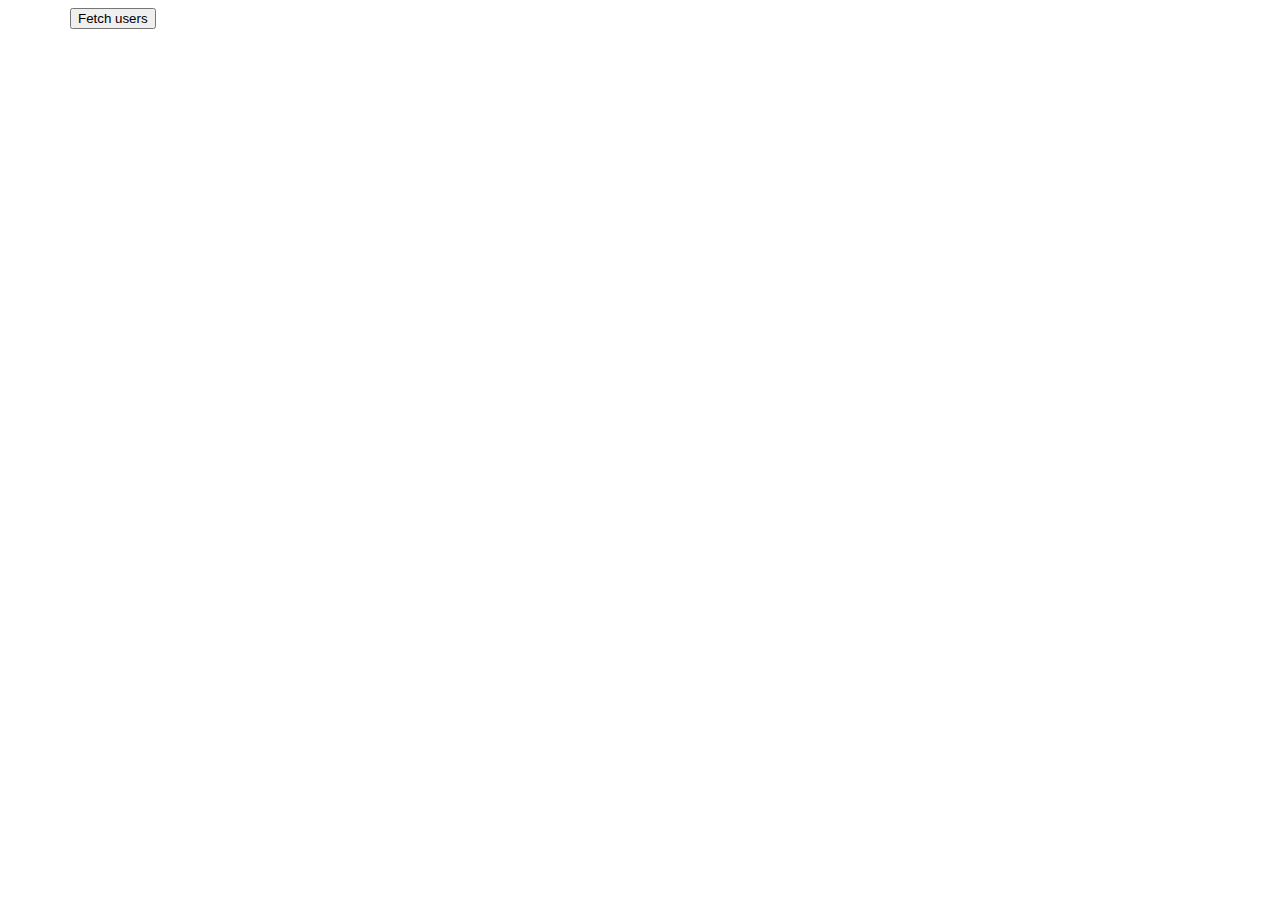
==== src/index.html @ 6b44a790 "sum reqw total" ====
<!DOCTYPE html>
<html lang="en">
  <head>
    <meta charset="UTF-8" />
    <link rel="icon" type="image/svg+xml" href="/favicon.svg" />
    <meta name="viewport" content="width=device-width, initial-scale=1.0" />
    <title>Document</title>
    <link rel="stylesheet" href="./css/styles.css" />
  </head>
  <body>
    
</div>
<div class="container"> 
    <button type="button" class="btn"> Fetch users </button>
    <ul class="user-list"></ul>
</div>

    <script type="module" src="./main.js"></script>
  </body>
</html>
---- src/css/styles.css ----
/**
  |============================
  | include css partials with
  | default @import url()
  |============================
*/
@import url('./reset.css');
@import url('./vite-promo.css');
@import url('./header.css');

:root {
  font-family: Inter, Avenir, Helvetica, Arial, sans-serif;
  font-size: 16px;
  line-height: 24px;
  font-weight: 400;

  color: #242424;
  background-color: rgba(255, 255, 255, 0.87);

  font-synthesis: none;
  text-rendering: optimizeLegibility;
  -webkit-font-smoothing: antialiased;
  -moz-osx-font-smoothing: grayscale;
  -webkit-text-size-adjust: 100%;
}


body {
  font-family: "Roboto", sans-serif;
  color: #434455;
  background-color: #fff;
}

h1,
h2,
h3,
h4,
h5,
h6,
p {
  margin: 0;
}

a {
  text-decoration: none;
}

ul,
ol {
  list-style: none;
  padding: 0;
  margin: 0;
}


.container {
  width: 1140px;
  padding: 0px;
  margin: 0 auto;
  display: flex;
  align-items: left;
  text-align: left;
}
.form-container {
  width: 360px;
  padding: 0px;
  margin: 0 auto;
  align-items: center;
  display: flex;
  text-align: left;
   flex-direction: column;  
}

.container-clock {
  display: flex;
  width: 360px;
  padding: 0px;
  margin: 0 auto;
  align-items: center;
  text-align: left;
  flex-direction: column;
}
.container-input {
  display: flex;
  align-items: center;
  text-align: center;
  flex-direction: row;
}
.input-stule {
    /* normal, hover, press */
  border-radius: 4px;
  padding: 8px;
  margin-bottom: 24px;
  /* width: 272px;
  height: 33px; */
   /* new serch */
  width: 272px;
height: 40px;
}
.button-submit {
  /* new serch */
font-weight: 500;
font-size: 16px;
line-height: 1.5;
letter-spacing: 0.04em;
color: #fff;
background: #4e75ff;
}
.button-start {
  /* new start */
  border-radius: 8px;
  padding: 8px 16px;
  width: 75px;
  height: 40px;
display: flex;
flex-direction: row;
background: #4e75ff;
}
.timer {
  display: flex;
  padding: 5px;
  margin: 0 auto;
  align-items: center;
  text-align: left;
  flex-direction: row;
}
.field {
  display: flex;
  width: 55px;
  height: 72px;
  padding: 15px;
  padding-right: 25px;
  padding-left: 10px;
  /* margin: 0 auto; */
  align-items: center;
  text-align: left;
  flex-direction: column;
}
.value {
 font-weight: 400;
 font-size: 40px;
 line-height: 120%;
 letter-spacing: 0.04em;
 color: #2e2f42;
}

.form-link {
  text-decoration: none;
}

ul {
  display: flex;
  justify-content: space-around;
  flex-wrap: wrap;
  user-select: none;
  list-style: none;
}
img {
  display: flex;
  max-width: 100%;
  height: auto;
  width: 360px;
  height: 200px;
}

.form-link {
text-decoration: none;
}

.gallery-link {
text-decoration: none;
}
ul {
display: flex;
justify-content: space-around;
flex-wrap: wrap;
user-select: none;
list-style: none;
}


.gallery {
display: flex;
list-style: none;
width: 1200px;
padding: 0px;
background-color: white;
box-shadow: 0px 0px 2px rgba(0, 0, 0, 0.2);
border-radius: 8px;
border-color: black;
margin: 0px;
counter-increment: my-counter;
}
.gallery-item {
display: flex;
list-style: none;
width: 380px;
padding: 0px;
background-color: white;
box-shadow: 0px 0px 2px rgba(0, 0, 0, 0.2);
border-radius: 5px;
border-color: black;
margin: 10px;
gap: 24px;
counter-increment: my-counter;
}
.gallery-item img {
width: 360px;
height: 200px;
border-radius: 5px;
margin: 5px;
}

.gallery-item p {
font-size: 1rem;
margin: 0px;
}
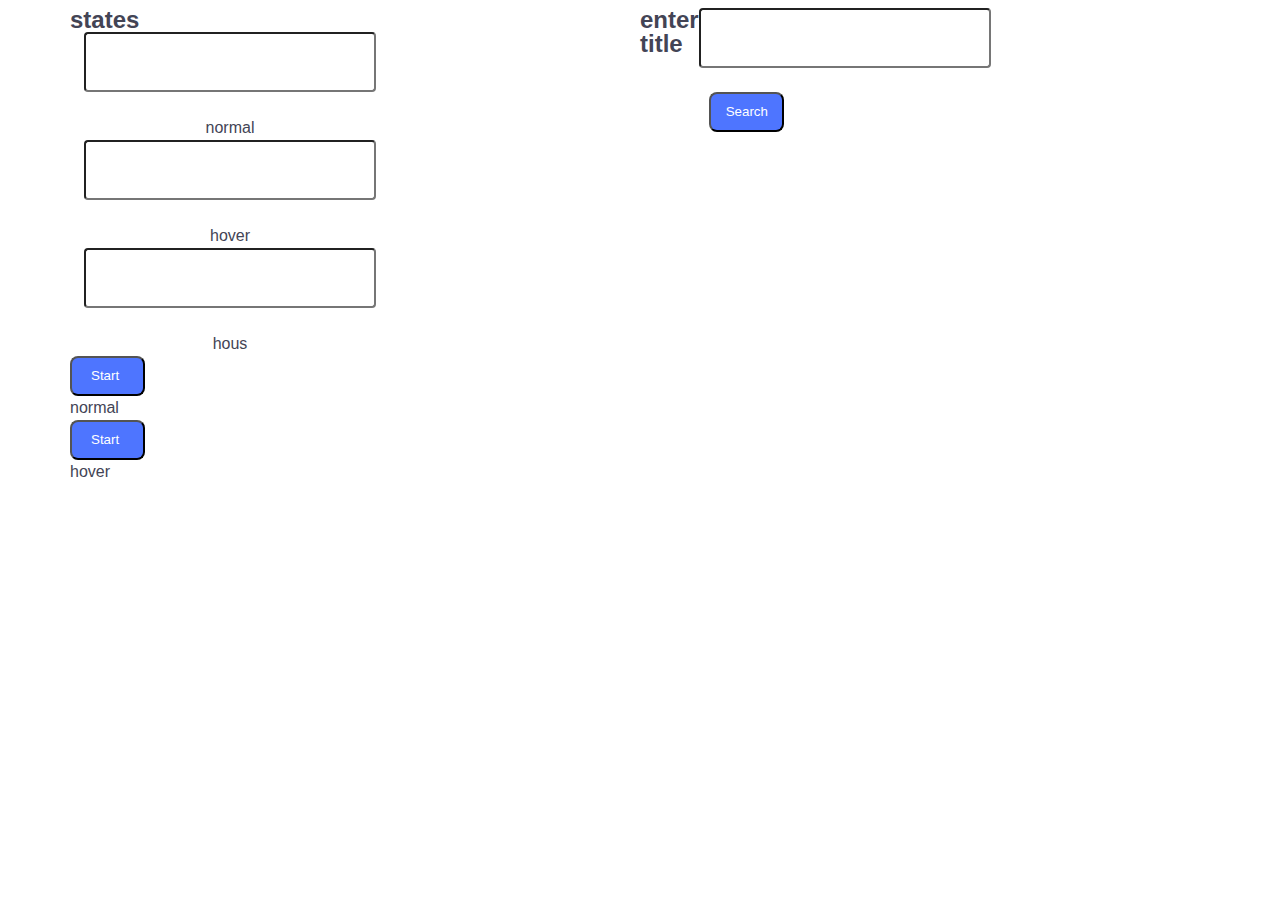
==== commit ecd2c93c: "summ reqwast total" ====
--- a/src/index.html
+++ b/src/index.html
@@ -8,13 +8,49 @@
     <link rel="stylesheet" href="./css/styles.css" />
   </head>
   <body>
-    
-</div>
-<div class="container"> 
-    <button type="button" class="btn"> Fetch users </button>
-    <ul class="user-list"></ul>
-</div>
+ <div class="container">
+  
+  <div class="form-container">
+    <h2>states</h2>
+    <form class="uzers-form-1" autocomplete="off">
+      <div class="container-input">
+        <label>
+          <input class="input-stule" type="text" name="text" />
+          normal 
+        </label>
+        <label>
+          <!-- Search images ... -->
+          <input class="input-stule" type="text" name="text" Search images .../>
+          hover
+        </label>
+        <label>
+          <input class="input-stule" type="text" name="text" pressed />
+          hous
+        </label>
+      </div>
+      <button class="button-submit" type="submit">Start</button>
+      normal 
+      <button class="button-submit" type="submit">Start</button>
+      hover
+    </form>
+  </div>
+     
+  <div class="uzers-form-2"> 
+    <h2>enter title</h2>
+<form class="uzers-form-image">
+      <label>
+        <!-- Search images ... -->
+        <input class="input-stule" type="text" name="photo" id="form-photo" />
+      </label>
+      <button class="button-start" type="button" data-start>Search</button> 
+</form>
+  </div>
+ </div>
+ <ul class="user-list"></ul> 
+ <!-- для відображення HTTP запитів -->
+<ul class="gallery"></ul>  
 
+<!-- для відображення Галереї при виборі юзером -->
     <script type="module" src="./main.js"></script>
   </body>
 </html>
--- a/src/css/styles.css
+++ b/src/css/styles.css
@@ -61,60 +61,77 @@
   align-items: left;
   text-align: left;
 }
-.form-container {
+
+.uzers-form-1 {
+  width: 320px;
+  padding: 0px;
+  margin: 0 auto;
+  align-items: left;
+  display: flex;
+  text-align: left;
+  flex-direction: column;  
+}
+
+.uzers-form-2 {
+  width: 320px;
+  padding: 0px;
+  margin: 0 auto;
+  align-items: left;
+  display: flex;
+  text-align: left;
+  flex-direction: row;  
+}
+/* 
+.container-clock {
+  display: flex;
   width: 360px;
   padding: 0px;
   margin: 0 auto;
   align-items: center;
-  display: flex;
-  text-align: left;
-   flex-direction: column;  
-}
-
-.container-clock {
-  display: flex;
-  width: 360px;
-  padding: 0px;
-  margin: 0 auto;
-  align-items: center;
   text-align: left;
   flex-direction: column;
-}
+} */
 .container-input {
+  width: 300px;
+  padding: 0px;
+  margin: 0 auto;
   display: flex;
   align-items: center;
   text-align: center;
-  flex-direction: row;
+  flex-direction: column;
 }
 .input-stule {
     /* normal, hover, press */
   border-radius: 4px;
   padding: 8px;
   margin-bottom: 24px;
-  /* width: 272px;
-  height: 33px; */
-   /* new serch */
   width: 272px;
-height: 40px;
+  height: 40px;
+  display: flex;
+  flex-direction: row;
 }
 .button-submit {
   /* new serch */
-font-weight: 500;
-font-size: 16px;
-line-height: 1.5;
-letter-spacing: 0.04em;
-color: #fff;
-background: #4e75ff;
+  border-radius: 8px;
+  padding: 10px 19px;
+  width: 75px;
+  height: 40px;
+  display: flex;
+  color: #fff;
+  flex-direction: row;
+  background: #4e75ff;
 }
 .button-start {
   /* new start */
   border-radius: 8px;
-  padding: 8px 16px;
+  padding: 10px 15px;
+  margin: 10px;
   width: 75px;
   height: 40px;
-display: flex;
-flex-direction: row;
-background: #4e75ff;
+  display: flex;
+  color: #fff;
+  flex-direction: row;
+  background: #4e75ff;
 }
 .timer {
   display: flex;
@@ -131,7 +148,6 @@
   padding: 15px;
   padding-right: 25px;
   padding-left: 10px;
-  /* margin: 0 auto; */
   align-items: center;
   text-align: left;
   flex-direction: column;
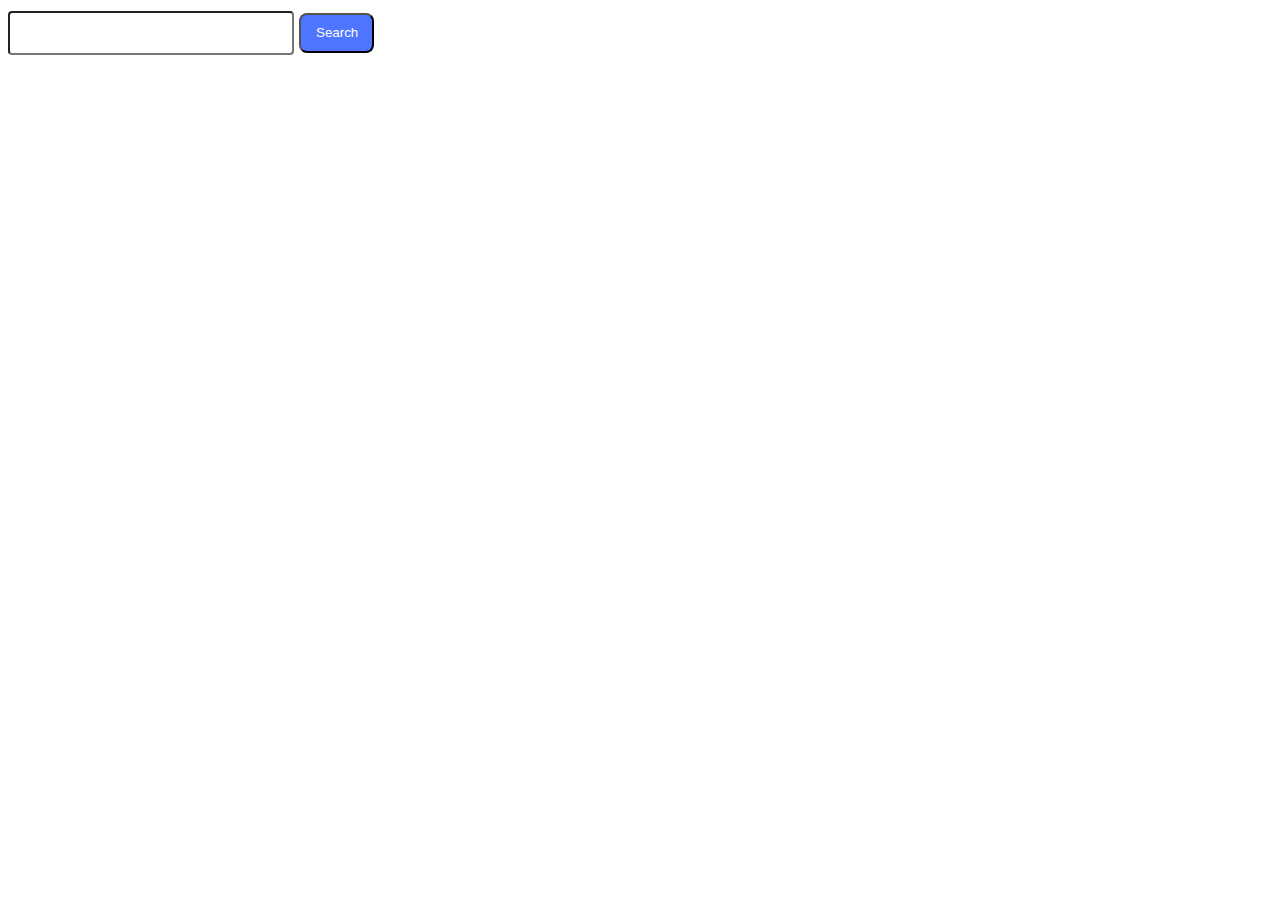
==== commit a7f8abb5: "sum req night" ====
--- a/src/index.html
+++ b/src/index.html
@@ -9,48 +9,20 @@
   </head>
   <body>
  <div class="container">
-  
-  <div class="form-container">
-    <h2>states</h2>
-    <form class="uzers-form-1" autocomplete="off">
-      <div class="container-input">
-        <label>
-          <input class="input-stule" type="text" name="text" />
-          normal 
-        </label>
-        <label>
-          <!-- Search images ... -->
-          <input class="input-stule" type="text" name="text" Search images .../>
-          hover
-        </label>
-        <label>
-          <input class="input-stule" type="text" name="text" pressed />
-          hous
-        </label>
-      </div>
-      <button class="button-submit" type="submit">Start</button>
-      normal 
-      <button class="button-submit" type="submit">Start</button>
-      hover
-    </form>
-  </div>
      
-  <div class="uzers-form-2"> 
-    <h2>enter title</h2>
-<form class="uzers-form-image">
+  <div class="uzers-form-container"> 
+    <!-- form для відображення Галереї при виборі юзером -->
+      <form class="uzers-form-image"> 
       <label>
-        <!-- Search images ... -->
-        <input class="input-stule" type="text" name="photo" id="form-photo" />
+        <input class="input-stule" type="text" name="searchQuery" id="form-photo" />
       </label>
-      <button class="button-start" type="button" data-start>Search</button> 
-</form>
+      <button class="button-submit" type="button" value="search">Search</button> 
+       </form>
   </div>
  </div>
  <ul class="user-list"></ul> 
  <!-- для відображення HTTP запитів -->
-<ul class="gallery"></ul>  
-
-<!-- для відображення Галереї при виборі юзером -->
+ 
     <script type="module" src="./main.js"></script>
   </body>
 </html>
--- a/src/css/styles.css
+++ b/src/css/styles.css
@@ -54,7 +54,7 @@
 
 
 .container {
-  width: 1140px;
+  width: 1280px;
   padding: 0px;
   margin: 0 auto;
   display: flex;
@@ -62,35 +62,15 @@
   text-align: left;
 }
 
-.uzers-form-1 {
-  width: 320px;
-  padding: 0px;
-  margin: 0 auto;
-  align-items: left;
-  display: flex;
-  text-align: left;
-  flex-direction: column;  
-}
-
-.uzers-form-2 {
-  width: 320px;
-  padding: 0px;
-  margin: 0 auto;
-  align-items: left;
-  display: flex;
-  text-align: left;
-  flex-direction: row;  
-}
-/* 
-.container-clock {
-  display: flex;
+.uzers-form-image {
   width: 360px;
   padding: 0px;
   margin: 0 auto;
+  display: flex;
   align-items: center;
-  text-align: left;
-  flex-direction: column;
-} */
+  text-align: center;
+  flex-direction: row;  
+}
 .container-input {
   width: 300px;
   padding: 0px;
@@ -103,17 +83,18 @@
 .input-stule {
     /* normal, hover, press */
   border-radius: 4px;
-  padding: 8px;
-  margin-bottom: 24px;
+  padding: 5px;
+  margin: 0 auto;
   width: 272px;
-  height: 40px;
+  height: 30px;
   display: flex;
   flex-direction: row;
 }
 .button-submit {
   /* new serch */
+  margin: 5px;
   border-radius: 8px;
-  padding: 10px 19px;
+  padding: 10px 15px;
   width: 75px;
   height: 40px;
   display: flex;
@@ -121,37 +102,7 @@
   flex-direction: row;
   background: #4e75ff;
 }
-.button-start {
-  /* new start */
-  border-radius: 8px;
-  padding: 10px 15px;
-  margin: 10px;
-  width: 75px;
-  height: 40px;
-  display: flex;
-  color: #fff;
-  flex-direction: row;
-  background: #4e75ff;
-}
-.timer {
-  display: flex;
-  padding: 5px;
-  margin: 0 auto;
-  align-items: center;
-  text-align: left;
-  flex-direction: row;
-}
-.field {
-  display: flex;
-  width: 55px;
-  height: 72px;
-  padding: 15px;
-  padding-right: 25px;
-  padding-left: 10px;
-  align-items: center;
-  text-align: left;
-  flex-direction: column;
-}
+
 .value {
  font-weight: 400;
  font-size: 40px;
@@ -164,13 +115,6 @@
   text-decoration: none;
 }
 
-ul {
-  display: flex;
-  justify-content: space-around;
-  flex-wrap: wrap;
-  user-select: none;
-  list-style: none;
-}
 img {
   display: flex;
   max-width: 100%;
@@ -179,13 +123,10 @@
   height: 200px;
 }
 
-.form-link {
+.gallery-link {
 text-decoration: none;
 }
 
-.gallery-link {
-text-decoration: none;
-}
 ul {
 display: flex;
 justify-content: space-around;
@@ -193,7 +134,6 @@
 user-select: none;
 list-style: none;
 }
-
 
 .gallery {
 display: flex;
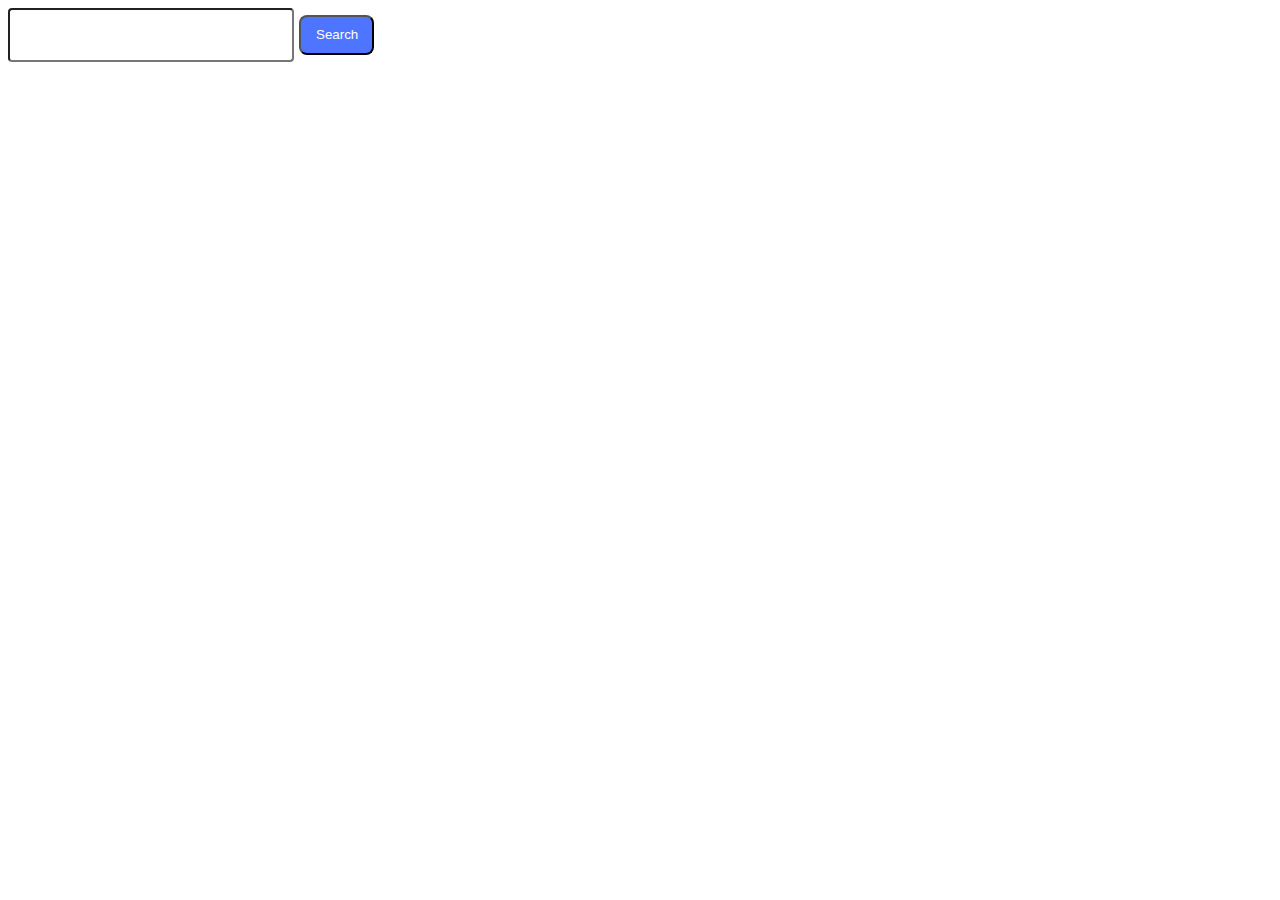
==== commit 880dc69d: "summ reqw 1 mon" ====
--- a/src/index.html
+++ b/src/index.html
@@ -4,12 +4,13 @@
     <meta charset="UTF-8" />
     <link rel="icon" type="image/svg+xml" href="/favicon.svg" />
     <meta name="viewport" content="width=device-width, initial-scale=1.0" />
+    <!-- <meta name="title" content="CSS loaders and spinner"> -->
     <title>Document</title>
     <link rel="stylesheet" href="./css/styles.css" />
   </head>
   <body>
  <div class="container">
-     
+  
   <div class="uzers-form-container"> 
     <!-- form для відображення Галереї при виборі юзером -->
       <form class="uzers-form-image"> 
@@ -20,9 +21,12 @@
        </form>
   </div>
  </div>
+ <ul class="gallery"></ul> 
  <ul class="user-list"></ul> 
  <!-- для відображення HTTP запитів -->
- 
+ <div class="loader"></div>
     <script type="module" src="./main.js"></script>
   </body>
 </html>
+
+ --- a/src/css/styles.css
+++ b/src/css/styles.css
@@ -1,3 +1,5 @@
+
+/*,:after,:before{box-sizing:border-box}::-webkit-scrollbar{width:10px;height:10px}::-webkit-scrollbar:hover{width:18px;background:#0004}::-webkit-scrollbar-track:hover{background:#0001}::-webkit-scrollbar-track{background:#263038}::-webkit-scrollbar-thumb{background:#ff3d00}::-webkit-scrollbar-thumb:hover{background:#fff}body{margin:0;background:#263038;font-family:Arial,Helvetica,sans-serif}body>img{display:none}body.pop{overflow:hidden}header{background:#0d161b;padding:10px 20px;min-height:50px;width:100%;display:flex;align-items:center;justify-content:space-between;position:sticky;top:0;z-index:10}header nav{display:flex;align-items:center;justify-content:center}header nav .nav-btn{display:inline-block;width:32px;height:32px;background-color:#fff;background-repeat:no-repeat;background-size:110% auto;background-position:center;border-radius:50%}header nav .nav-btn.git{background-image:url(../images/git.png)}header nav .nav-btn.codepen{background-image:url(../images/codepen.png)}header nav .nav-btn+.nav-btn{margin-left:10px}.brand{color:#fff;font-size:32px;display:inline-block;position:relative}.brand::after{content:'';position:absolute;left:20px;bottom:7px;border:3px solid #fff;border-bottom-color:#ff3d00;width:20px;height:20px;border-radius:50%;animation:brandRotation .6s linear infinite}@keyframes brandRotation{0%{transform:rotate(0)}100%{transform:rotate(360deg)}}#main{min-height:100vh;width:100%;display:flex;align-items:center;flex-wrap:wrap;justify-content:space-between}#main .section{min-width:200px;width:33.33%;height:360px;padding:10px;position:relative;display:flex;align-items:center;justify-content:center;color:#ccc;cursor:pointer;transition:.2s linear}#main .section:nth-child(2n+1){background:rgba(0,0,0,.1)}#main .section:hover{background:rgba(0,0,0,.3)}@media (max-width:768px){#main .section{width:50%}}@media (max-width:480px){#main .section{width:100%}}footer{background:#0d161b;padding:15px;text-align:center;color:#ccc;width:100%;font-size:12px}footer a{font-size:16px;color:#fff;transition:.2s ease;text-decoration:none;display:inline-block;position:relative}footer a:active,footer a:hover{color:#fff;transform:scale(1.15)}.overlay{position:fixed;left:0;top:0;width:100%;height:100%;background:rgba(0,0,0,.7);z-index:2000;visibility:hidden;opacity:0;overflow-y:auto}.overlay.in{visibility:visible;opacity:1}.btn-close{position:absolute;top:0;right:0;z-index:5;line-height:20px;height:20px;width:20px;font-size:26px;font-weight:400;padding:0;background:#eee;border:none;outline:0;cursor:pointer}.popup{position:relative;transform:translateY(-20px);background:#fff;padding:20px 15px;max-width:600px;min-height:400px;margin:20px auto;width:100%;transition:.2s ease-in}.in .popup{transform:translateY(10px)}.showcase{background:#263038;margin-bottom:15px}.showcase .section{width:100%;height:300px;padding:10px;position:relative;display:flex;align-items:center;justify-content:center}.code-area .code-header{padding:5px 10px;background:#222;color:#fff;font-size:14px;position:relative}.code-area+.code-area{margin-top:10px}.copy{outline:0;border:none;background:#000;position:absolute;right:5px;top:50%;transform:translateY(-50%);color:#fff;padding:3px 8px;cursor:pointer;user-select:none}.copy::before{content:'';display:inline-block;width:10px;height:12px;border:1px solid #fff;box-shadow:2px -2px #000,3px -3px;margin-right:8px;position:relative;top:3px}code{background:#000;padding:5px 10px;display:block;white-space:pre;color:#03a9f4;min-height:30px;font-size:14px;line-height:18px}#markup{color:#f4a003}#css{max-height:200px;overflow:auto}div[data-id=prog-crak-erh]{justify-content:flex-start!important}
 /**
   |============================
   | include css partials with
@@ -86,7 +88,7 @@
   padding: 5px;
   margin: 0 auto;
   width: 272px;
-  height: 30px;
+  height: 40px;
   display: flex;
   flex-direction: row;
 }
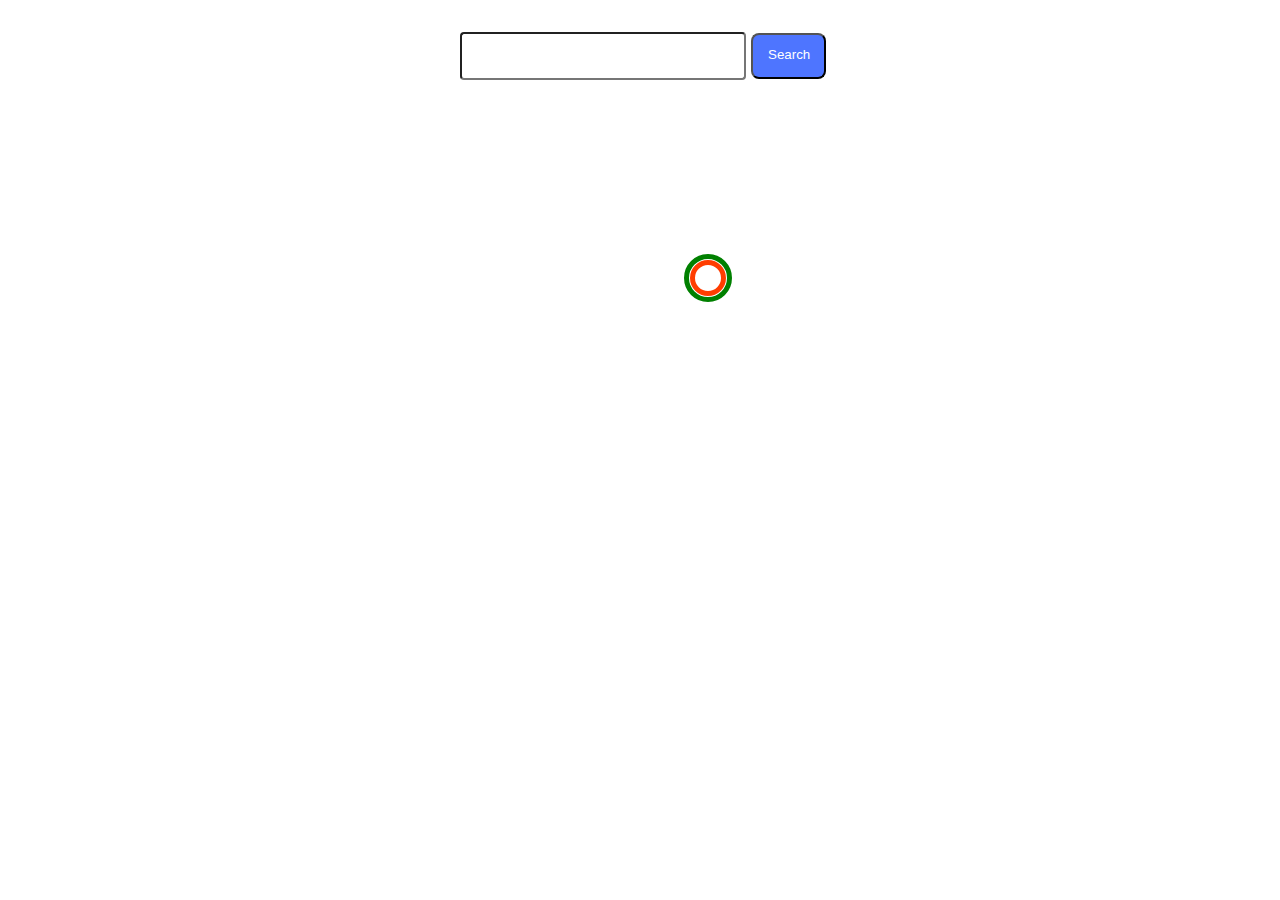
==== commit 3c123135: "summ reqw mon 1 at 09/07" ====
--- a/src/index.html
+++ b/src/index.html
@@ -4,28 +4,33 @@
     <meta charset="UTF-8" />
     <link rel="icon" type="image/svg+xml" href="/favicon.svg" />
     <meta name="viewport" content="width=device-width, initial-scale=1.0" />
-    <!-- <meta name="title" content="CSS loaders and spinner"> -->
-    <title>Document</title>
+    <script type="module" src="./main.js"></script>
     <link rel="stylesheet" href="./css/styles.css" />
+    <title>goit-js-hw-11</title>
   </head>
   <body>
- <div class="container">
-  
+
+ <header class="header">
   <div class="uzers-form-container"> 
     <!-- form для відображення Галереї при виборі юзером -->
       <form class="uzers-form-image"> 
       <label>
         <input class="input-stule" type="text" name="searchQuery" id="form-photo" />
       </label>
-      <button class="button-submit" type="button" value="search">Search</button> 
+      <button class="button-submit" type="submit" value="search">Search</button> 
        </form>
   </div>
- </div>
- <ul class="gallery"></ul> 
- <ul class="user-list"></ul> 
- <!-- для відображення HTTP запитів -->
- <div class="loader"></div>
-    <script type="module" src="./main.js"></script>
+</header>
+<main>
+  
+    <div class="container">
+      <span class="loader"></span> <!-- для відображення спінера -->
+       <ul class="gallery"></ul> 
+    </div>
+  
+</main> 
+
+    <!-- <script type="module" src="./main.js"></script> -->
   </body>
 </html>
 
--- a/src/css/styles.css
+++ b/src/css/styles.css
@@ -54,14 +54,12 @@
   margin: 0;
 }
 
-
 .container {
-  width: 1280px;
+  width: 1400px;
   padding: 0px;
   margin: 0 auto;
-  display: flex;
-  align-items: left;
-  text-align: left;
+  align-items: center;
+  text-align: center;
 }
 
 .uzers-form-image {
@@ -80,7 +78,7 @@
   display: flex;
   align-items: center;
   text-align: center;
-  flex-direction: column;
+  /* flex-direction: column; */
 }
 .input-stule {
     /* normal, hover, press */
@@ -88,7 +86,7 @@
   padding: 5px;
   margin: 0 auto;
   width: 272px;
-  height: 40px;
+  height: 34px;
   display: flex;
   flex-direction: row;
 }
@@ -96,21 +94,20 @@
   /* new serch */
   margin: 5px;
   border-radius: 8px;
-  padding: 10px 15px;
+  padding: 12px 15px;
   width: 75px;
-  height: 40px;
+  height: 46px;
   display: flex;
   color: #fff;
   flex-direction: row;
   background: #4e75ff;
-}
-
-.value {
- font-weight: 400;
- font-size: 40px;
- line-height: 120%;
- letter-spacing: 0.04em;
- color: #2e2f42;
+  font-weight: 500;
+  transition: background-color 250ms ease-in-out;
+}
+
+.button-submit:hover,
+.button-submit:focus {
+  background-color: #6c8cff;
 }
 
 .form-link {
@@ -140,7 +137,7 @@
 .gallery {
 display: flex;
 list-style: none;
-width: 1200px;
+width: 1280px;
 padding: 0px;
 background-color: white;
 box-shadow: 0px 0px 2px rgba(0, 0, 0, 0.2);
@@ -161,15 +158,75 @@
 margin: 10px;
 gap: 24px;
 counter-increment: my-counter;
-}
-.gallery-item img {
+flex-direction: column;
+}
+.gallery-paragraf {
+  display: flex;
+  flex-direction: row;
+}
+.gallery-image {
 width: 360px;
 height: 200px;
 border-radius: 5px;
 margin: 5px;
 }
-
+.gallery-commant {
+  padding: 5px;
+  margin: 5px;
+  text-align: center;
+}
 .gallery-item p {
 font-size: 1rem;
 margin: 0px;
 }
+.loader {
+  width: 48px;
+  height: 48px;
+  border-radius: 50%;
+  position: relative;
+  animation: rotate 1s linear infinite;
+  display: block;
+  margin: 150px auto;
+}
+.loader::before,
+.loader::after {
+  content: '';
+  box-sizing: border-box;
+  position: absolute;
+  border-radius: 50%;
+  inset: 0px;
+  border: 5px solid green;
+  animation: prixClipFix 2s linear infinite;
+}
+.loader::after {
+  border-color: #ff3d00;
+  animation: prixClipFix 2s linear infinite, rotate 0.5s linear infinite reverse;
+  inset: 6px;
+}
+
+@keyframes rotate {
+  0% {
+    transform: rotate(0deg);
+  }
+  100% {
+    transform: rotate(360deg);
+  }
+}
+
+@keyframes prixClipFix {
+  0% {
+    clip-path: polygon(50% 50%, 0 0, 0 0, 0 0, 0 0, 0 0);
+  }
+  25% {
+    clip-path: polygon(50% 50%, 0 0, 100% 0, 100% 0, 100% 0, 100% 0);
+  }
+  50% {
+    clip-path: polygon(50% 50%, 0 0, 100% 0, 100% 100%, 100% 100%, 100% 100%);
+  }
+  75% {
+    clip-path: polygon(50% 50%, 0 0, 100% 0, 100% 100%, 0 100%, 0 100%);
+  }
+  100% {
+    clip-path: polygon(50% 50%, 0 0, 100% 0, 100% 100%, 0 100%, 0 0);
+  }
+}